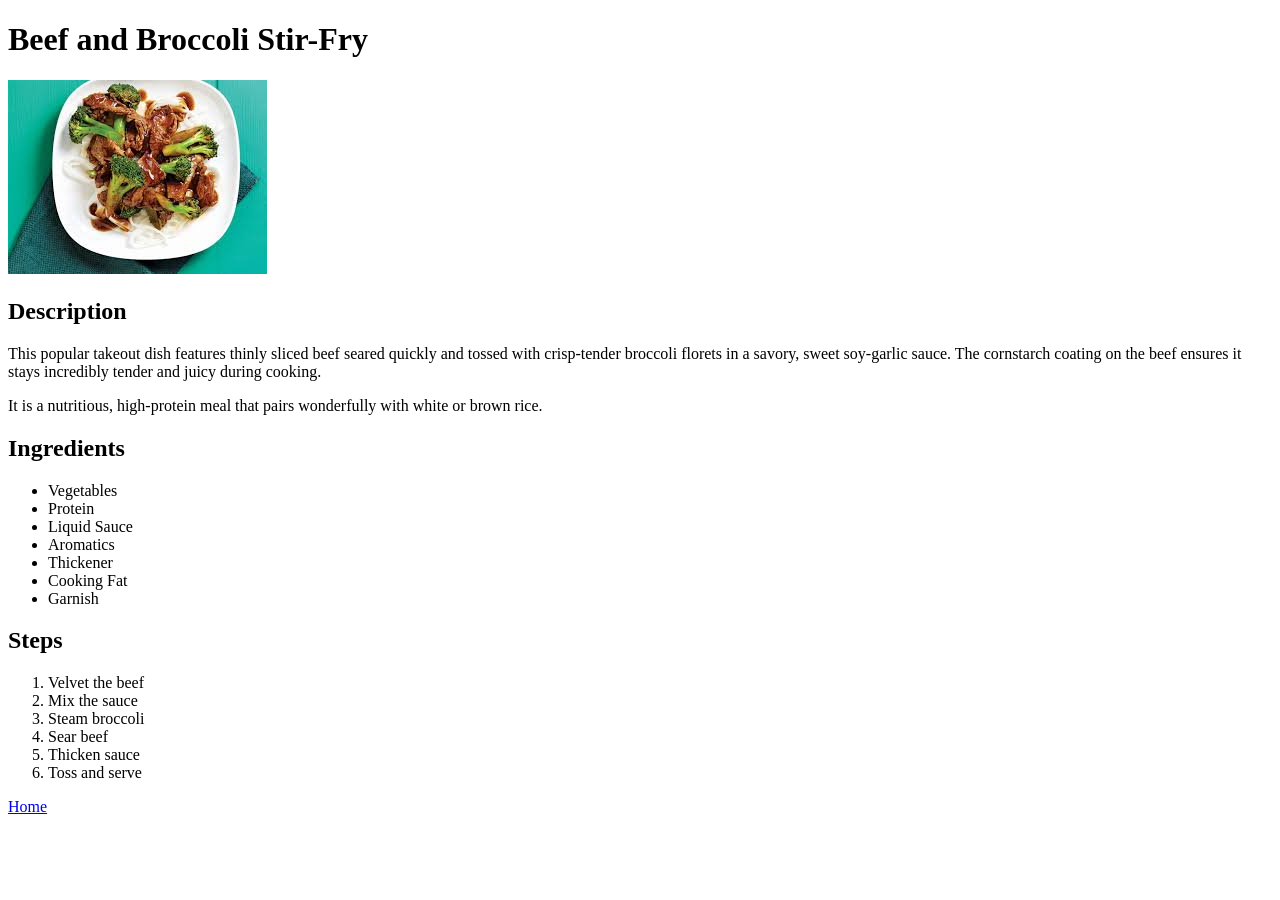
==== recipes/beef-and-broccoli-stir-fry.html @ c837b99e "Added more recipes beef-and-broccoli-stir-fry.html and chicken-alfredo-pasta.html" ====
<!DOCTYPE html>
<html lang="en">
<head>
    <meta charset="UTF-8">
    <title>Beef and Broccoli Stir-Fry Page</title>
</head>
<body>
    <h1>Beef and Broccoli Stir-Fry</h1>

    <img src="[data-uri]" alt="A homemade beef and broccoli stir-fry on a white plate">
    <h2>Description</h2>
    <p>This popular takeout dish features thinly sliced beef seared quickly and tossed with crisp-tender broccoli florets in a savory, sweet soy-garlic sauce. The cornstarch coating on the beef ensures it stays incredibly tender and juicy during cooking.</p>
    <p>It is a nutritious, high-protein meal that pairs wonderfully with white or brown rice.</p>

    <h2>Ingredients</h2>
    <ul>
        <li>Vegetables</li>
        <li>Protein</li>
        <li>Liquid Sauce</li>
        <li>Aromatics</li>
        <li>Thickener</li>
        <li>Cooking Fat</li>
        <li>Garnish</li>
    </ul>

    <h2>Steps</h2>
    <ol>
        <li>Velvet the beef</li>
        <li>Mix the sauce</li>
        <li>Steam broccoli</li>
        <li>Sear beef</li>
        <li>Thicken sauce</li>
        <li>Toss and serve</li>
    </ol>

    <a href="../index.html">Home</a>
</body>
</html>
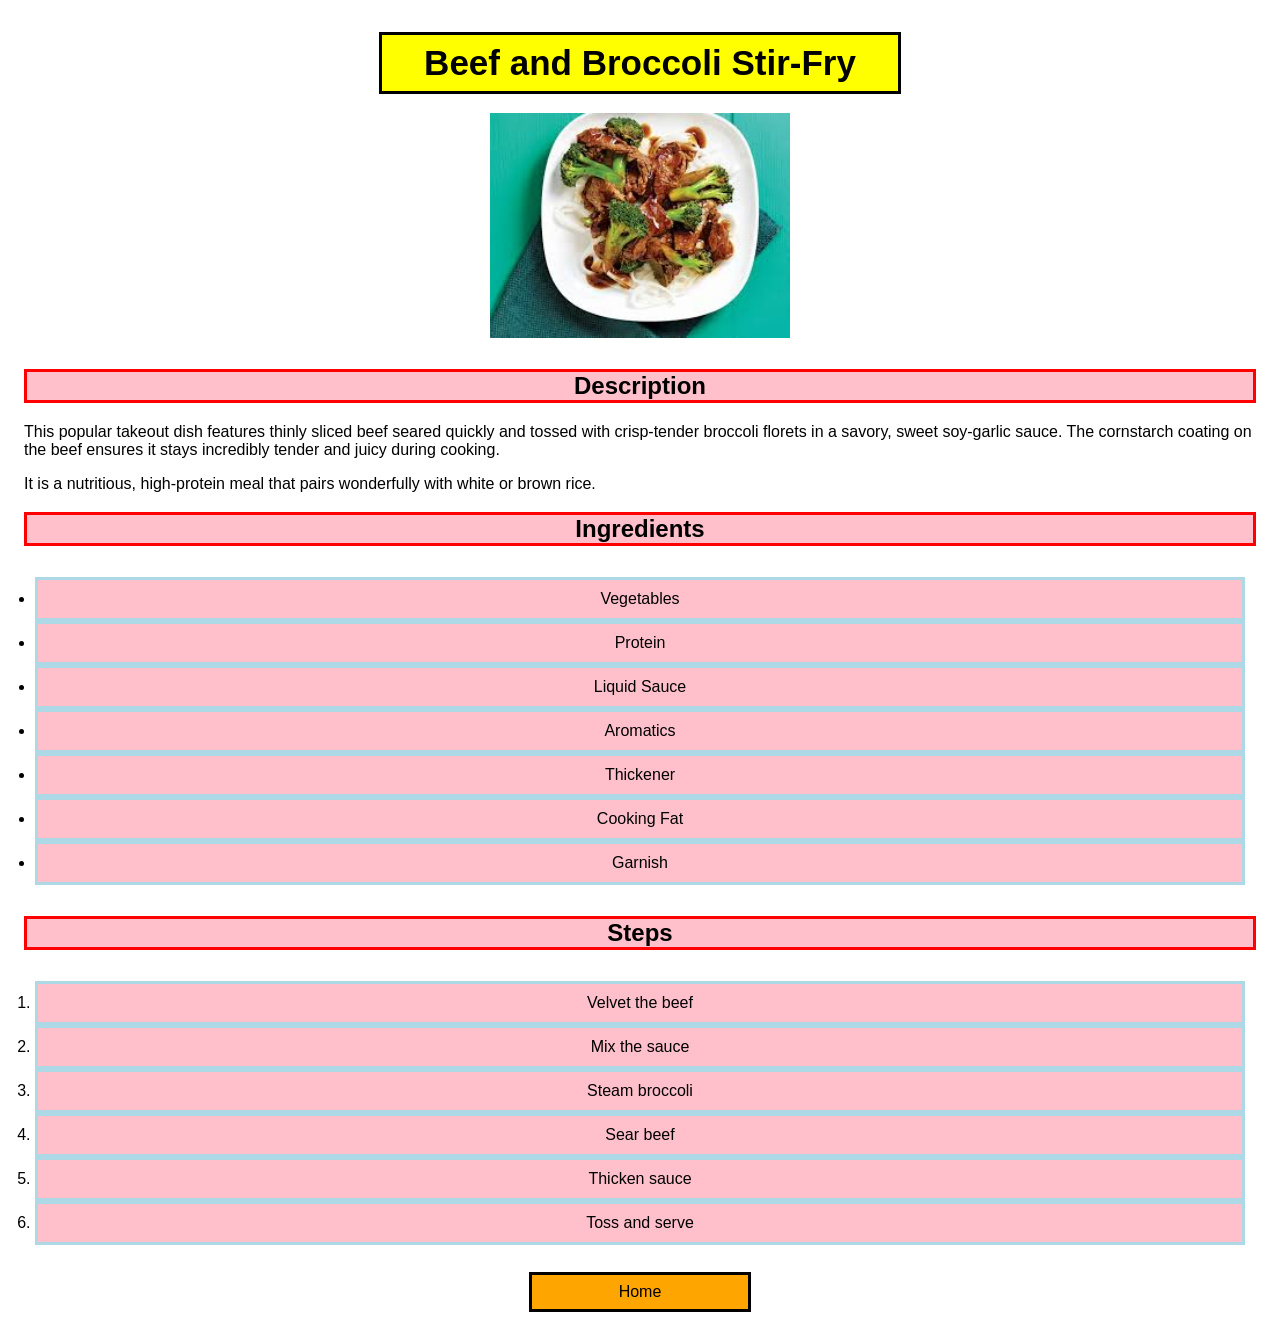
==== commit 62d592e6: "Added styles.css added styles to the html pages" ====
--- a/recipes/beef-and-broccoli-stir-fry.html
+++ b/recipes/beef-and-broccoli-stir-fry.html
@@ -3,6 +3,7 @@
 <head>
     <meta charset="UTF-8">
     <title>Beef and Broccoli Stir-Fry Page</title>
+    <link rel="stylesheet" href="../styles.css">
 </head>
 <body>
     <h1>Beef and Broccoli Stir-Fry</h1>
--- a/styles.css
+++ b/styles.css
@@ -0,0 +1,58 @@
+body {
+    font-family: Arial, Helvetica, sans-serif;
+    background-color: white;
+    margin: 0;
+    padding: 24px;
+    color: black;
+}
+
+h1 {
+    text-align: center;
+    font-size: 35px;
+    background-color: yellow;
+    padding: 8px;
+    border: 3px solid black;
+    width: 500px;
+    margin: 8px auto;
+}
+
+li {
+    background-color: pink;
+    padding: 10px;
+    text-align: center;
+    border: 3px solid lightblue;
+}
+
+a {
+    display: block;
+    width: 200px;
+    margin: 0 auto;
+    background-color: orange;
+    border: 3px solid black;
+    padding: 8px;
+    text-decoration: none;
+    text-align: center;
+    color: black;
+}
+
+ul, ol {
+    padding: 8px;
+    border: 3px solid white;
+    background-color: white;
+    width: auto;
+}
+
+img {
+    width: 300px;
+    border: 3px solid white;
+    padding: 8px;
+    margin: 6px auto;
+    display: block;
+}
+
+h2 {
+    text-align: center;
+    color: black;
+    border: 3px solid red;
+    background-color: pink;
+}
